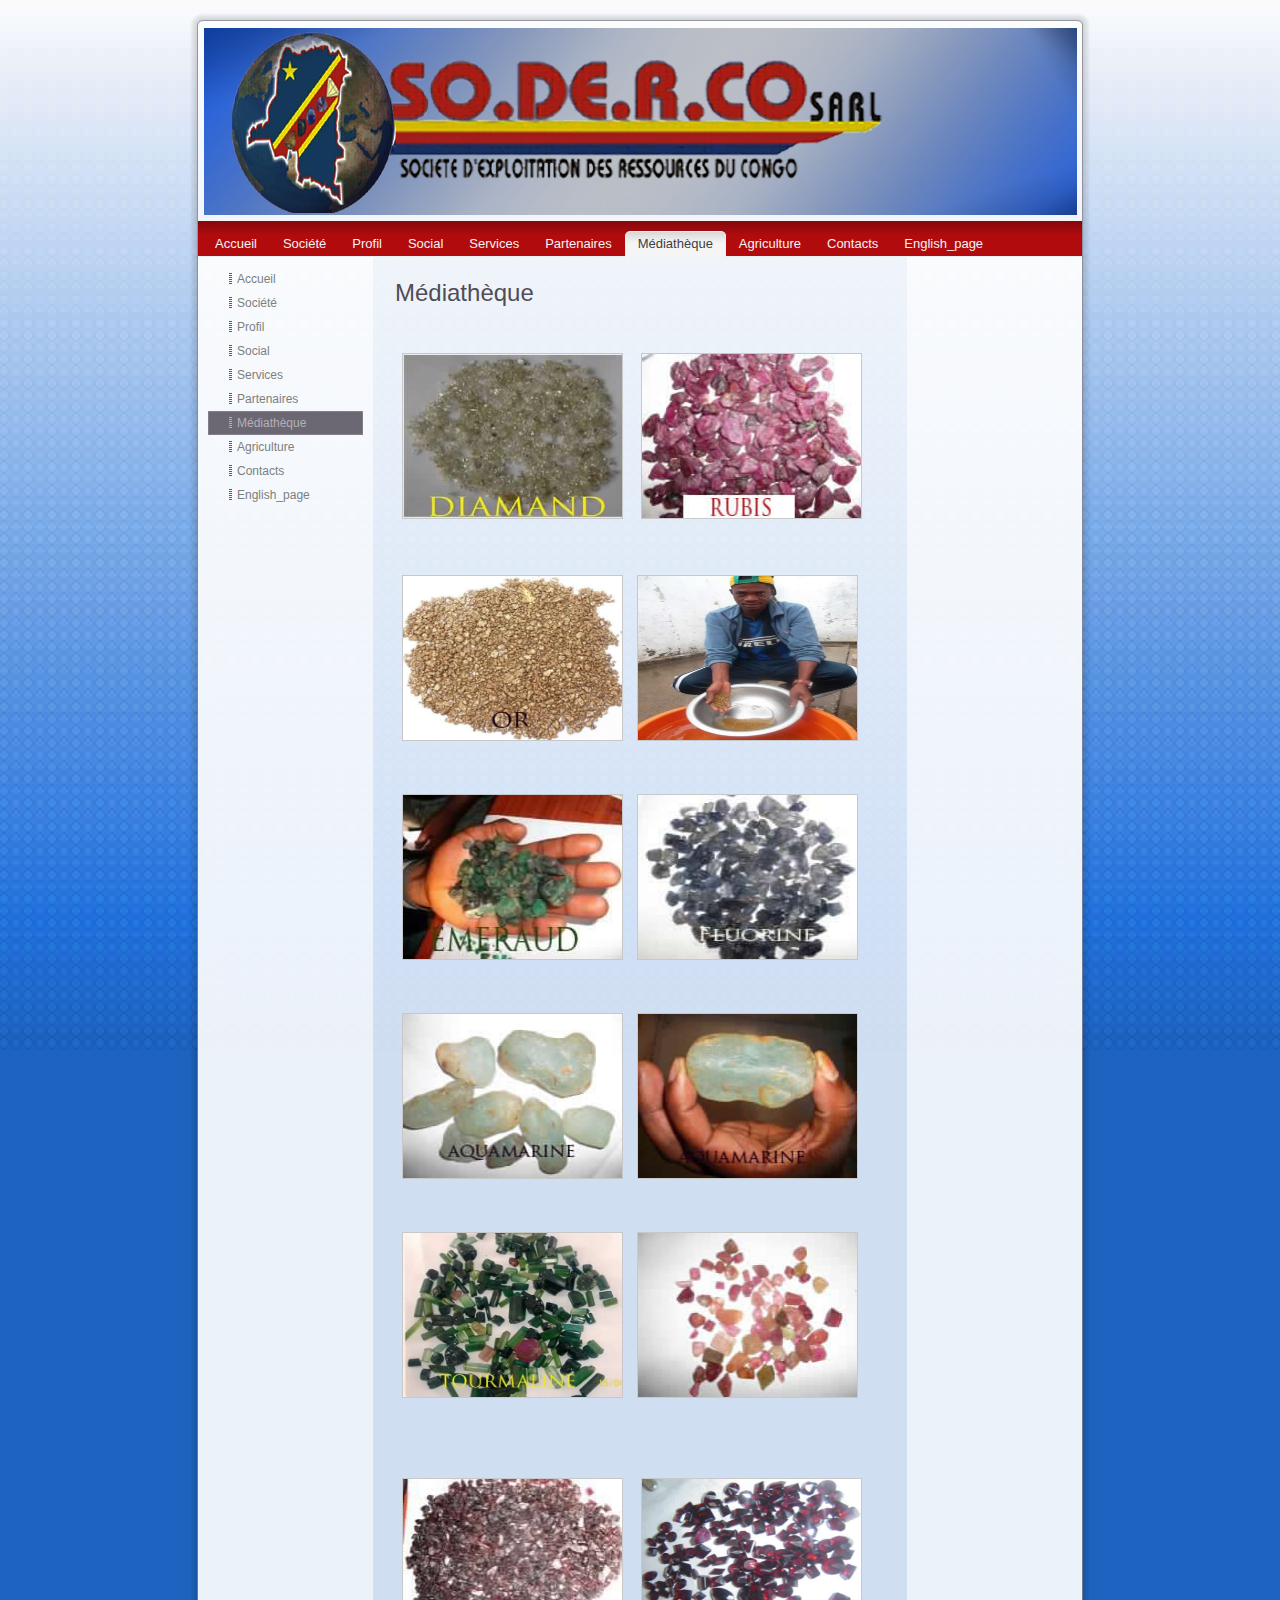
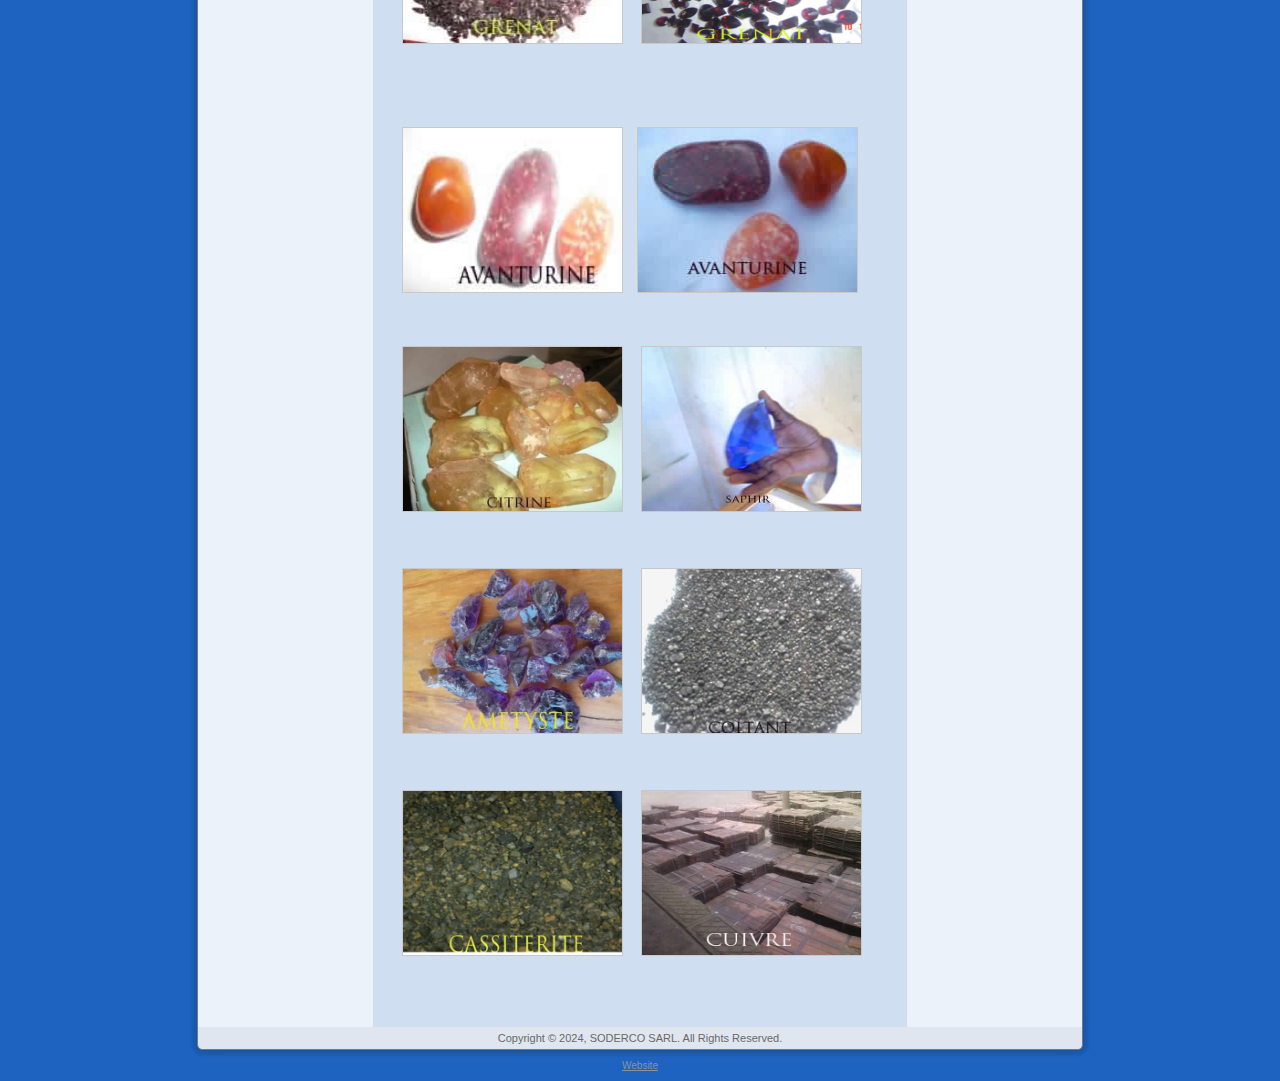
==== about.html @ 25fe11c6 "1st version" ====
<!DOCTYPE html PUBLIC "-//W3C//DTD XHTML 1.0 Transitional//EN" "http://www.w3.org/TR/xhtml1/DTD/xhtml1-transitional.dtd"[]>
<html xmlns="http://www.w3.org/1999/xhtml" dir="ltr" lang="en-US" xml:lang="en">
<head>
   <link rel="icon" type="image/png" href="./images/icon.png"/>
    <meta http-equiv="Content-Type" content="text/html; charset=UTF-8"/>
	<meta name="title" content="soderco"/>
<meta name="description" content="société d'exploitation des ressources du Congo"/>
<meta name="keywords" content="N.R.C : KM 1561M, SODERCO sarl, ID.NAT : 01-6128-N54642P, N°IMPOR-EXPORT  :PM/A/001-09/I001139E/X, N°9,Av. de l’ Université, Quartier Mombele, Commune de Limete, Kinshasa - RDC, soderco sarl, ali, binene kayeye, pierres précieuse, gemstone, diamant, or, saphir, citrine, ametyste,coltant, cassiterite, cuivre"/>
<meta http-equiv="content-language" content="fr"/>
<meta name="language" content="fr"/>
<meta name="reply-to" content="info@soderco.org"/>
<meta name="robots" content="noindex, nofollow" />
    <title>Médiathèque</title>
    <link rel="stylesheet" href="./css/style.css" type="text/css" media="screen"/>
    <!--[if IE 6]><link rel="stylesheet" href="style.ie6.css" type="text/css" media="screen" /><![endif]-->
    <!--[if IE 7]><link rel="stylesheet" href="style.ie7.css" type="text/css" media="screen" /><![endif]-->

    <script type="text/javascript" src="./js/jquery.js"></script>
    <script type="text/javascript" src="./js/script.js"></script>
</head>
<body>
<div id="art-page-background-middle-texture">
<div id="art-main">
    <div class="art-sheet">
        <div class="art-sheet-tl"></div>
        <div class="art-sheet-tr"></div>
        <div class="art-sheet-bl"></div>
        <div class="art-sheet-br"></div>
        <div class="art-sheet-tc"></div>
        <div class="art-sheet-bc"></div>
        <div class="art-sheet-cl"></div>
        <div class="art-sheet-cr"></div>
        <div class="art-sheet-cc"></div>
        <div class="art-sheet-body">
            <div class="art-header">
                <div class="art-header-clip">
                <div class="art-header-center">
                    <div class="art-header-png"></div>
                    <div class="art-header-jpeg"></div>
                </div>
                </div>
                <script type="text/javascript" src="/web/20161108060408js_/http://soderco.org/swfobject.js"></script>
                <div class="art-logo">
                                                </div>
            </div>
            <div class="cleared reset-box"></div><div class="art-nav">
	<div class="art-nav-l"></div>
	<div class="art-nav-r"></div>
<div class="art-nav-outer">
	<ul class="art-hmenu">
		<li>
			<a href="./accueil.html"><span class="l"></span><span class="r"></span><span class="t">Accueil</span></a>
		</li>	
		<li>
			<a href="./societe.html"><span class="l"></span><span class="r"></span><span class="t">Société</span></a>
		</li>	
		<li>
			<a href="./profil.html"><span class="l"></span><span class="r"></span><span class="t">Profil</span></a>
		</li>	
		<li>
			<a href="./social.html"><span class="l"></span><span class="r"></span><span class="t">Social</span></a>
		</li>	
		<li>
			<a href="./services.html"><span class="l"></span><span class="r"></span><span class="t">Services</span></a>
		</li>	
		<li>
			<a href="./clients.html"><span class="l"></span><span class="r"></span><span class="t">Partenaires</span></a>
		</li>	
		<li>
			<a href="./about.html" class="active"><span class="l"></span><span class="r"></span><span class="t">Médiathèque</span></a>
		</li>	
		<li>
			<a href="./agriculture.html"><span class="l"></span><span class="r"></span><span class="t">Agriculture</span></a>
		</li>	
		<li>
			<a href="./contacts.html"><span class="l"></span><span class="r"></span><span class="t">Contacts</span></a>
		</li>	
		<li>
			<a href="en/home.html"><span class="l"></span><span class="r"></span><span class="t">English_page</span></a>
		</li>	
	</ul>
</div>
</div>
<div class="cleared reset-box"></div>
<div class="art-content-layout">
                <div class="art-content-layout-row">
                    <div class="art-layout-cell art-sidebar1">
                     <div class="art-layout-bg"></div>
<div class="art-vmenublock">
    <div class="art-vmenublock-body">
                <div class="art-vmenublockcontent">
                    <div class="art-vmenublockcontent-body">
                <ul class="art-vmenu">
	<li>
		<a href="./accueil.html"><span class="l"></span><span class="r"></span><span class="t">Accueil</span></a>
	</li>	
	<li>
		<a href="./societe.html"><span class="l"></span><span class="r"></span><span class="t">Société</span></a>
	</li>	
	<li>
		<a href="./profil.html"><span class="l"></span><span class="r"></span><span class="t">Profil</span></a>
	</li>	
	<li>
		<a href="./social.html"><span class="l"></span><span class="r"></span><span class="t">Social</span></a>
	</li>	
	<li>
		<a href="./services.html"><span class="l"></span><span class="r"></span><span class="t">Services</span></a>
	</li>	
	<li>
			<a href="./clients.html"><span class="l"></span><span class="r"></span><span class="t">Partenaires</span></a>
	</li>	
	<li>
		<a href="./about.html" class="active"><span class="l"></span><span class="r"></span><span class="t">Médiathèque</span></a>
	</li>	
	<li>
		<a href="./agriculture.html"><span class="l"></span><span class="r"></span><span class="t">Agriculture</span></a>
	</li>	
	<li>
		<a href="./contacts.html"><span class="l"></span><span class="r"></span><span class="t">Contacts</span></a>
	</li>	
	<li>
		<a href="en/home.html"><span class="l"></span><span class="r"></span><span class="t">English_page</span></a>
	</li>	
</ul>
                
                                		<div class="cleared"></div>
                    </div>
                </div>
		<div class="cleared"></div>
    </div>
</div>

                      <div class="cleared"></div>
                    </div>

                    <div class="art-layout-cell art-content">
<div class="art-post">
    <div class="art-post-body">
<div class="art-post-inner art-article">
                                <h2 class="art-postheader">
                Médiathèque
                </h2>
                                <div class="art-postcontent">

<p><br/></p>
<p><a href="diamand.html"> <img width="219" height="164" alt="" src="./images/diamand5.jpg"/></a> <a href="ruby.html"><img width="219" height="164" alt="" src="./images/Ruby_1.jpg"/></a></p>
<p><br/></p>
<p><a href="or.html">  <img width="219" height="164" alt="" src="./images/or6.jpg"/></a><a href="or.html"><img width="219" height="164" alt="" src="./images/or4.jpg"/></a></p>
<p><br/></p>
<p><a href="emeraud.html"><img width="219" height="164" alt="" src="./images/SAM_0027.jpg"/></a><a href="Fluorine.html"><img width="219" height="164" alt="" src="./images/SAM_0037.jpg"/></a></p>
<p><br/></p>
<p> <a href="aquamarine.html"><img width="219" height="164" alt="" src="./images/SAM_0045.jpg"/></a><a href="aquamarine.html"><img width="219" height="164" alt="" src="./images/SAM_0046.jpg"/></a></p>
<p><br/></p>
<p><a href="tourmaline.html"><img width="219" height="164" alt="" src="./images/Tourmaline1.jpg"/></a><a href="tourmaline.html"><img width="219" height="164" alt="" src="./images/SAM_0022.jpg"/></a></p>
<p><br/></p>
<p><br/></p>
<p><a href="grenat.html"><img width="219" height="164" alt="" src="./images/SAM_0048.jpg"/></a> <a href="grenat.html"><img width="219" height="164" alt="" src="./images/grenat4.jpg"/></a></p>
<p><br/></p>
<p><br/></p>
<p><a href="aventurine.html">  <img width="219" height="164" alt="" src="./images/SAM_0060.jpg"/></a><a href="aventurine.html"><img width="219" height="164" alt="" src="./images/SAM_0064.jpg"/></a></p>
<p><br/></p>
<p><a href="citrine.html"><img width="219" height="164" alt="" src="./images/citrine2.jpg"/></a> <a href="saphir.html"><img width="219" height="164" alt="" src="./images/saphir.jpg"/></a></p>
<p><br/></p>
<p><a href="ametyste.html"><img width="219" height="164" alt="" src="./images/ametyste.jpg"/></a> <a href="coltant.html"><img width="219" height="164" alt="" src="./images/coltant.jpg"/></a></p>
<p><br/></p>
<p><a href="cassiterite.html"><img width="219" height="164" alt="" src="./images/cassi.jpg"/></a> <a href="cuivre.html"><img width="219" height="164" alt="" src="./images/cuivre.jpg"/></a></p>
<p><br/></p>


                </div>
                <div class="cleared"></div>
</div>

		<div class="cleared"></div>
    </div>
</div>

                      <div class="cleared"></div>
                    </div>
                    <div class="art-layout-cell art-sidebar2">
                     <div class="art-layout-bg"></div>

                      <div class="cleared"></div>
                    </div>
                </div>
            </div>
            <div class="cleared"></div>
            <div class="art-footer">
                <div class="art-footer-t"></div>
                <div class="art-footer-l"></div>
                <div class="art-footer-b"></div>
                <div class="art-footer-r"></div>
                <div class="art-footer-body">
                            <div class="art-footer-text">
                                
<p>Copyright © 2024, SODERCO SARL. All Rights Reserved.</p>


                                                            </div>
                    <div class="cleared"></div>
                </div>
            </div>
    		<div class="cleared"></div>
        </div>
    </div>
    <div class="cleared"></div>
    <p class="art-page-footer"><a href="https://web.archive.org/web/20161108060800/http://www.soderco.org/">Website </a> </p>
</div>
</div>

</body>
</html>
---- css/style.css ----
/* begin Page */
/* Created by Artisteer v3.0.0.38499 */

#art-main, table
{
    font-family: Arial, Helvetica, Sans-Serif;
    font-size: 13px;
}

h1, h2, h3, h4, h5, h6, p, a, ul, ol, li
{
    margin: 0;
    padding: 0;
}

.art-postcontent,
.art-postcontent li,
.art-postcontent table,
.art-postcontent a,
.art-postcontent a:link,
.art-postcontent a:visited,
.art-postcontent a.visited,
.art-postcontent a:hover,
.art-postcontent a.hovered
{
    font-family: Arial, Helvetica, Sans-Serif;
}

.art-postcontent p
{
    margin: 12px 0;
}

h1, h2, h3, h4, h5, h6,
h1 a, h2 a, h3 a, h4 a, h5 a, h6 a,
h1 a:link, h2 a:link, h3 a:link, h4 a:link, h5 a:link, h6 a:link,
h1 a:visited, h2 a:visited, h3 a:visited, h4 a:visited, h5 a:visited, h6 a:visited,
h1 a:hover, h2 a:hover, h3 a:hover, h4 a:hover, h5 a:hover, h6 a:hover
{
  font-weight:normal;  
  font-family: Arial, Helvetica, Sans-Serif;
  font-size: 32px;
}

.art-postcontent a
{
  text-decoration: none;
  color: #A90B0D;
}

.art-postcontent a:link
{
  text-decoration: none;
  color: #A90B0D;
}

.art-postcontent a:visited, .art-postcontent a.visited
{
  color: #757775;
}

.art-postcontent  a:hover, .art-postcontent a.hover
{
  color: #DD0E12;
}

.art-postcontent h1
{
   color: #58555E;    
}

.art-postcontent h2
{
   color: #595B59;
   font-size: 22px;    
}

.art-blockcontent h2
{   font-size: 22px;
 
}

.art-postcontent h2 a, .art-postcontent h2 a:link, .art-postcontent h2 a:hover, .art-postcontent h2 a:visited, .art-blockcontent h2 a, .art-blockcontent h2 a:link, .art-blockcontent h2 a:hover, .art-blockcontent h2 a:visited 
{
   font-size: 22px; 
}

.art-postcontent h3
{
   color: #A90B0D;
   font-size: 18px;    
}

.art-blockcontent h3
{   font-size: 18px;
 
}

.art-postcontent h3 a, .art-postcontent h3 a:link, .art-postcontent h3 a:hover, .art-postcontent h3 a:visited, .art-blockcontent h3 a, .art-blockcontent h3 a:link, .art-blockcontent h3 a:hover, .art-blockcontent h3 a:visited 
{
   font-size: 18px; 
}

.art-postcontent h4
{
   color: #676967;
   font-size: 16px;    
}

.art-blockcontent h4
{   font-size: 16px;
 
}

.art-postcontent h4 a, .art-postcontent h4 a:link, .art-postcontent h4 a:hover, .art-postcontent h4 a:visited, .art-blockcontent h4 a, .art-blockcontent h4 a:link, .art-blockcontent h4 a:hover, .art-blockcontent h4 a:visited 
{
   font-size: 16px; 
}

.art-postcontent h5
{
   color: #676967;
   font-size: 13px;    
}

.art-blockcontent h5
{   font-size: 13px;
 
}

.art-postcontent h5 a, .art-postcontent h5 a:link, .art-postcontent h5 a:hover, .art-postcontent h5 a:visited, .art-blockcontent h5 a, .art-blockcontent h5 a:link, .art-blockcontent h5 a:hover, .art-blockcontent h5 a:visited 
{
   font-size: 13px; 
}

.art-postcontent h6
{
   color: #949694;
   font-size: 11px;    
}

.art-blockcontent h6
{   font-size: 11px;
 
}

.art-postcontent h6 a, .art-postcontent h6 a:link, .art-postcontent h6 a:hover, .art-postcontent h6 a:visited, .art-blockcontent h6 a, .art-blockcontent h6 a:link, .art-blockcontent h6 a:hover, .art-blockcontent h6 a:visited 
{
   font-size: 11px; 
}

ul
{
  list-style-type: none;
}

ol
{
  list-style-position: inside;
}

html 
{
    height:100%;
}

#art-main
{
  display: inline-block;
  position: relative;
  z-index: 0;
  width: 100%;
  left: 0;
  top: 0;
  cursor:default;
  overflow:visible;
}

body
{
  padding: 0; 
  margin:0;
  color: #515251;
  height:100%;
  min-height:100%;
  background-color: #1D63BF;
  background-image: url('../images/Bottom_texture.jpg');
  background-repeat: repeat;
  background-attachment: fixed;
  background-position: top left;
  min-width: 900px;
}

#art-page-background-middle-texture
{
  position: relative;
  background-image: url('../images/Middle_texture.jpg');
  background-repeat: repeat-x;
  background-position: top left;
  background-attachment: fixed;
  width:100%;
  min-height:100%;
  min-width: 900px;
 }

.cleared
{
  display:block;
  clear: both;
  float: none;
  margin: 0;
  padding: 0;
  border: none;
  font-size: 0;
  height:0;
  overflow:hidden;
}

.reset-box
{
  overflow:hidden;
  display:table; 
}

form
{
  padding: 0 !important;
  margin: 0 !important;
}

table.position
{
  position: relative;
  width: 100%;
  table-layout: fixed;
}
/* end Page */

/* begin Box, Sheet */
.art-sheet
{
  position: relative;
  margin: 0 auto;
  min-width: 41px;
  min-height: 41px;
  margin-top: 13px;
  margin-bottom: -7px;
  cursor:auto;
  width: 900px;
}

.art-sheet-body
{
  position: relative;
  padding: 8px;
    padding-top:8px;
    padding-bottom:8px;
}

.art-sheet-tr, .art-sheet-tl, .art-sheet-br, .art-sheet-bl, .art-sheet-tc, .art-sheet-bc,.art-sheet-cr, .art-sheet-cl
{
  position: absolute;
}

.art-sheet-tr, .art-sheet-tl, .art-sheet-br, .art-sheet-bl
{
  width: 68px;
  height: 68px;
  background-image: url('../images/sheet_s.png');
}

.art-sheet-tl
{
  top: 0;
  left: 0;
  clip: rect(auto, 34px, 34px, auto);
}

.art-sheet-tr
{
  top: 0;
  right: 0;
  clip: rect(auto, auto, 34px, 34px);
}

.art-sheet-bl
{
  bottom: 0;
  left: 0;
  clip: rect(34px, 34px, auto, auto);
}

.art-sheet-br
{
  bottom: 0;
  right: 0;
  clip: rect(34px, auto, auto, 34px);
}

.art-sheet-tc, .art-sheet-bc
{
  left: 34px;
  right: 34px;
  height: 68px;
  background-image: url('../images/sheet_h.png');
}

.art-sheet-tc
{
  top: 0;
  clip: rect(auto, auto, 34px, auto);
}

.art-sheet-bc
{
  bottom: 0;
  clip: rect(34px, auto, auto, auto);
}

.art-sheet-cr, .art-sheet-cl
{
  top: 34px;
  bottom: 34px;
  width: 68px;
  background-image: url('../images/sheet_v.png');
}

.art-sheet-cr
{
  right: 0;
  clip: rect(auto, auto, auto, 34px);
}

.art-sheet-cl
{
  left: 0;
  clip: rect(auto, 34px, auto, auto);
}

.art-sheet-cc
{
  position: absolute;
  top: 34px;
  left: 34px;
  right: 34px;
  bottom: 34px;
  background-image: url('../images/sheet_c.png');
}

#art-page-background-top-texture, #art-page-background-glare
{
  min-width: 900px;
}

/* end Box, Sheet */

/* begin Header */
div.art-header
{
  margin: 0 auto;
  position: relative;
  width:100%;
  height: 200px;
  margin-top: 0;
  margin-bottom: 0;
}

div.art-header-clip
{
  position: absolute;
  width:100%;
  left:0;
  overflow:hidden;
  height:200px;
}

div.art-header-center
{
	position: relative;
	width: 884px;
	left:50%;
}

div.art-header-png
{
  position: absolute;
  left:-50%;
  top: 0;
  width: 884px;
  height: 200px;
  background-image: url('../images/header.png');
  background-repeat: no-repeat;
  background-position:center center; 
}

div.art-header-jpeg
{
  position: absolute;
  top: 0;
  left:-50%;
  width: 884px;
  height: 200px;
  background-image: url('../images/header.jpg');
  background-repeat: no-repeat;
  background-position: center center;
}
/* end Header */

/* begin Flash */
#art-flash-area
{
  position: absolute;
  top: 0;
  left: 0;
  width: 884px;
  height: 200px;
  overflow: hidden;
}

#art-flash-container
{
  width: 884px;
  height: 224px;
  top: 0;
  position: absolute;
    }

#art-flash-container div.art-flash-alt
{
    position: relative;
    width: 110px;
    height: 30px;
    margin: 0 auto;
    top: 0;
}

/* end Flash */

/* begin Logo */
div.art-logo
{
  display: block;
  position: absolute;
  top: 70px;
  left: 18%;
  margin-left: -2px;
}



#headline, #slogan 
{
    display: block;
    min-width: 150px;
    text-align: left;
}
/* end Logo */

/* begin Menu */
/* menu structure */

.art-hmenu a, .art-hmenu a:link, .art-hmenu a:visited, .art-hmenu a:hover
{
    outline: none;
}

.art-hmenu, .art-hmenu ul
{
  margin: 0;
  padding: 0;
  border: 0;
  list-style-type: none;
  display: block;
}

.art-hmenu li
{
  margin: 0;
  padding: 0;
  border: 0;
  display: block;
  float: left;
  position: relative;
  z-index: 5;
  background: none;
}

.art-hmenu li:hover
{
  z-index: 10000;
  white-space: normal;
}

.art-hmenu li li
{
  float: none;
}

.art-hmenu ul
{
  visibility: hidden;
  position: absolute;
  z-index: 10;
  left: 0;
  top: 0;
  background: none;
  min-height: 0;
  background-image: url('../images/spacer.gif');
  padding: 10px 30px 30px 30px;
  margin: -10px 0 0 -30px;
}

.art-hmenu li:hover>ul
{
  visibility: visible;
  top: 100%;
}

.art-hmenu li li:hover>ul
{
  top: 0;
  left: 100%;
}

.art-hmenu:after, .art-hmenu ul:after
{
  content: ".";
  height: 0;
  display: block;
  visibility: hidden;
  overflow: hidden;
  clear: both;
}
.art-hmenu{
  min-height: 0;
  position:relative;
  padding: 10px 4px 0 4px;
}

.art-hmenu ul ul
{
  padding: 30px 30px 30px 10px;
  margin: -30px 0 0 -10px;
}

/* menu structure */

.art-nav
{
  position: relative;
  margin:0 auto;
  min-height: 36px;
  z-index: 100;
    margin-top: 0;
    margin-bottom: 0;
}

.art-nav-outer
{
    position:absolute;
    width:100%;
}

.art-nav-l, .art-nav-r
{
  position: absolute;
  z-index: -1;
  top: 0;
  height: 100%;
  background-image: url('../images/nav.png');
}

.art-nav-l
{
  left: 0;
  right: 5px;
}

.art-nav-r
{
  right: 0;
  width: 884px;
  clip: rect(auto, auto, auto, 879px);
}

/* end Menu */

/* begin MenuItem */
.art-hmenu a
{
  position: relative;
  display: block;
  overflow: hidden;
  height: 26px;
  cursor: pointer;
  text-decoration: none;
}

.art-hmenu ul li
{
    margin:0;
    clear: both;
}

.art-hmenu a .r, .art-hmenu a .l
{
  position: absolute;
  display: block;
  top: 0;
  z-index: -1;
  height: 88px;
  background-image: url('../images/menuitem.png');
}

.art-hmenu a .l
{
  left: 0;
  right: 5px;
}

.art-hmenu a .r
{
  width: 410px;
  right: 0;
  clip: rect(auto, auto, auto, 405px);
}

.art-hmenu a .t
{
  color: #F4F3F5;
  padding: 0 8px;
  margin: 0 5px;
  line-height: 26px;
  text-align: center;
}

.art-hmenu a:hover .l, .art-hmenu a:hover .r
{
  top: -31px;
}

.art-hmenu li:hover>a .l, .art-hmenu li:hover>a .r
{
  top: -31px;
}

.art-hmenu li:hover a .l, .art-hmenu li:hover a .r
{
  top: -31px;
}
.art-hmenu a:hover .t
{
  color: #3D3E3D;
}

.art-hmenu li:hover a .t
{
  color: #3D3E3D;
}

.art-hmenu li:hover>a .t
{
  color: #3D3E3D;
}

.art-hmenu a.active .l, .art-hmenu a.active .r
{
  top: -62px;
}

.art-hmenu a.active .t
{
  color: #3D3E3D;
}
/* end MenuItem */

/* begin MenuSeparator */
.art-hmenu .art-hmenu-li-separator
{
  display: block;
  width: 6px;
  height:26px;
}
/* end MenuSeparator */

/* begin MenuSubItem */
.art-hmenu ul a
{
  display: block;
  white-space: nowrap;
  height: 26px;
  width: 180px;
  overflow: hidden;
  background-image: url('../images/subitem.png');
  background-position: left top;
  background-repeat: repeat-x;
  border-width: 1px;
  border-style: solid;
  border-color: #6C6873;
  text-align: left;
  text-indent: 12px;
  text-decoration: none;
  line-height: 26px;
  color: #323035;
  font-size: 12px;
  margin:0;
  padding:0;
}

.art-nav ul.art-hmenu ul span, .art-nav ul.art-hmenu ul span span
{
  display: inline;
  float: none;
  margin: inherit;
  padding: inherit;
  background-image: none;
  text-align: inherit;
  text-decoration: inherit;
}

.art-hmenu ul a:link, .art-hmenu ul a:visited, .art-hmenu ul a:hover, .art-hmenu ul a:active, .art-nav ul.art-hmenu ul span, .art-nav ul.art-hmenu ul span span
{
  text-align: left;
  text-indent: 12px;
  text-decoration: none;
  line-height: 26px;
  color: #323035;
  font-size: 12px;
  margin:0;
  padding:0;
}

.art-hmenu ul li a:hover
{
  color: #FFFFFF;
  border-color: #6C6873;
  background-position: 0 -26px;
}

.art-hmenu ul li:hover>a
{
  color: #FFFFFF;
  border-color: #6C6873;
  background-position: 0 -26px;
}

.art-nav .art-hmenu ul li a:hover span, .art-nav .art-hmenu ul li a:hover span span
{
  color: #FFFFFF;
}

.art-nav .art-hmenu ul li:hover>a span, .art-nav .art-hmenu ul li:hover>a span span
{
  color: #FFFFFF;
}

/* end MenuSubItem */

/* begin Layout */
.art-content-layout
{
  display: table;
  position:relative;
  margin: 0 auto;
  table-layout: fixed;
  border-collapse: collapse;
  background-color: Transparent;
  border: none !important;
  padding:0 !important;
  width:100%;
  margin-top:0;
  margin-bottom:0;
}
.art-layout-cell, .art-content-layout-row
{
  background-color: Transparent;
  vertical-align: top;
  text-align: left;
  border: none;
  margin:0;
  padding:0;
}

.art-content-layout .art-content-layout{width: auto;margin:0;}
.art-content-layout .art-layout-cell, .art-content-layout .art-layout-cell .art-content-layout .art-layout-cell{display: table-cell;}
.art-layout-cell .art-layout-cell{display: block;}
.art-content-layout-row {display: table-row;}
.art-layout-glare{position:relative;}/* end Layout */

/* begin Box, Block, VMenuBlock */
.art-vmenublock
{
  position: relative;
  min-width: 1px;
  min-height: 1px;
  margin: 10px;
}

.art-vmenublock-body
{
  position: relative;
  padding: 0;
}

/* end Box, Block, VMenuBlock */

/* begin Box, Box, VMenuBlockContent */
.art-vmenublockcontent
{
  position: relative;
  margin: 0 auto;
  min-width: 1px;
  min-height: 1px;
}

.art-vmenublockcontent-body
{
  position: relative;
  padding: 0;
}

/* end Box, Box, VMenuBlockContent */

/* begin VMenu */
ul.art-vmenu, ul.art-vmenu li
{
  list-style: none;
  margin: 0;
  padding: 0;
  width: auto;
  line-height: 0;
}

ul.art-vmenu
{
  margin-top: 0; 
  margin-bottom: 0;
}

ul.art-vmenu ul
{
  display: none;
}

ul.art-vmenu ul.active
{
  display: block;
}
/* end VMenu */

/* begin VMenuItem */
ul.art-vmenu a
{
  position: relative;
  display: block;
  overflow: hidden;
  height: 24px;
  cursor: pointer;
  text-decoration: none;
}

ul.art-vmenu li.art-vmenu-separator
{
  display: block;
  padding: 2px 0 2px 0;
  margin: 0;
  font-size: 1px;
}

ul.art-vmenu .art-vmenu-separator-span
{
  display: block;
  padding: 0;
  font-size: 1px;
  height: 0;
  line-height: 0;
  border: none;
}

ul.art-vmenu a .r, ul.art-vmenu a .l
{
  position: absolute;
  display: block;
  top: 0;
  height: 82px;
  background-image: url('../images/vmenuitem.png');
}

ul.art-vmenu a .l
{
  left: 0;
  right: 24px;
}

ul.art-vmenu a .r
{
  width: 886px;
  right: 0;
  clip: rect(auto, auto, auto, 862px);
}

ul.art-vmenu a .t, ul.art-vmenu ul a
{
  font-family: Arial, Helvetica, Sans-Serif;
  font-size: 12px;
}

ul.art-vmenu a .t
{
  display: block;
  position:relative;
  top:0;
  line-height: 24px;
  color: #7D7F7D;
  padding: 0 21px 0 29px;
  margin-left:0;
  margin-right:0;
}

ul.art-vmenu a.active .l, ul.art-vmenu a.active .r
{
  top: -58px;
}

ul.art-vmenu a.active .t
{
  color: #B2B0B7;
}

ul.art-vmenu a:hover .l, ul.art-vmenu a:hover .r
{
  top: -29px;
}

ul.art-vmenu a:hover .t
{
  color: #F1F1F2;
}

/* end VMenuItem */

/* begin Box, Block */
.art-block
{
  position: relative;
  min-width: 3px;
  min-height: 3px;
  margin: 10px;
}

.art-block-body
{
  position: relative;
  padding: 8px;
}

.art-block-tr, .art-block-tl, .art-block-br, .art-block-bl, .art-block-tc, .art-block-bc,.art-block-cr, .art-block-cl
{
  position: absolute;
}

.art-block-tr, .art-block-tl, .art-block-br, .art-block-bl
{
  width: 2px;
  height: 2px;
  background-image: url('../images/block_s.png');
}

.art-block-tl
{
  top: 0;
  left: 0;
  clip: rect(auto, 1px, 1px, auto);
}

.art-block-tr
{
  top: 0;
  right: 0;
  clip: rect(auto, auto, 1px, 1px);
}

.art-block-bl
{
  bottom: 0;
  left: 0;
  clip: rect(1px, 1px, auto, auto);
}

.art-block-br
{
  bottom: 0;
  right: 0;
  clip: rect(1px, auto, auto, 1px);
}

.art-block-tc, .art-block-bc
{
  left: 1px;
  right: 1px;
  height: 2px;
  background-image: url('../images/block_h.png');
}

.art-block-tc
{
  top: 0;
  clip: rect(auto, auto, 1px, auto);
}

.art-block-bc
{
  bottom: 0;
  clip: rect(1px, auto, auto, auto);
}

.art-block-cr, .art-block-cl
{
  top: 1px;
  bottom: 1px;
  width: 2px;
  background-image: url('../images/block_v.png');
}

.art-block-cr
{
  right: 0;
  clip: rect(auto, auto, auto, 1px);
}

.art-block-cl
{
  left: 0;
  clip: rect(auto, 1px, auto, auto);
}

.art-block-cc
{
  position: absolute;
  top: 1px;
  left: 1px;
  right: 1px;
  bottom: 1px;
  background-image: url('../images/block_c.png');
}

div.art-block img
{
/* WARNING do NOT collapse this to 'border' - inheritance! */
    border-color: #F9A6A7;
  border-style: solid;
  margin: 0;
}

/* end Box, Block */

/* begin BlockHeader */
.art-blockheader
{
  margin-bottom: 0;
  position: relative;
  height: 34px;
}

.art-blockheader h3.t
{
  position: relative;
  height: 34px;
  color: #000000;
  font-size: 14px;
  margin:0;
  padding: 0 10px 0 10px;
  white-space: nowrap;
  line-height: 34px;
}

.art-blockheader h3.t a,
.art-blockheader h3.t a:link,
.art-blockheader h3.t a:visited, 
.art-blockheader h3.t a:hover
{
  color: #000000;
  font-size: 14px;
}

/* end BlockHeader */

/* begin Box, BlockContent */
.art-blockcontent
{
  position: relative;
  margin: 0 auto;
  min-width: 3px;
  min-height: 3px;
}

.art-blockcontent-body
{
  position: relative;
  padding: 11px;
  color: #161716;
  font-family: Arial, Helvetica, Sans-Serif;
  font-size: 13px;
}

.art-blockcontent-tr, .art-blockcontent-tl, .art-blockcontent-br, .art-blockcontent-bl, .art-blockcontent-tc, .art-blockcontent-bc,.art-blockcontent-cr, .art-blockcontent-cl
{
  position: absolute;
}

.art-blockcontent-tr, .art-blockcontent-tl, .art-blockcontent-br, .art-blockcontent-bl
{
  width: 2px;
  height: 2px;
  background-image: url('../images/blockcontent_s.png');
}

.art-blockcontent-tl
{
  top: 0;
  left: 0;
  clip: rect(auto, 1px, 1px, auto);
}

.art-blockcontent-tr
{
  top: 0;
  right: 0;
  clip: rect(auto, auto, 1px, 1px);
}

.art-blockcontent-bl
{
  bottom: 0;
  left: 0;
  clip: rect(1px, 1px, auto, auto);
}

.art-blockcontent-br
{
  bottom: 0;
  right: 0;
  clip: rect(1px, auto, auto, 1px);
}

.art-blockcontent-tc, .art-blockcontent-bc
{
  left: 1px;
  right: 1px;
  height: 2px;
  background-image: url('../images/blockcontent_h.png');
}

.art-blockcontent-tc
{
  top: 0;
  clip: rect(auto, auto, 1px, auto);
}

.art-blockcontent-bc
{
  bottom: 0;
  clip: rect(1px, auto, auto, auto);
}

.art-blockcontent-cr, .art-blockcontent-cl
{
  top: 1px;
  bottom: 1px;
  width: 2px;
  background-image: url('../images/blockcontent_v.png');
}

.art-blockcontent-cr
{
  right: 0;
  clip: rect(auto, auto, auto, 1px);
}

.art-blockcontent-cl
{
  left: 0;
  clip: rect(auto, 1px, auto, auto);
}

.art-blockcontent-cc
{
  position: absolute;
  top: 1px;
  left: 1px;
  right: 1px;
  bottom: 1px;
  background-color: #FFFFFF;
}

.art-blockcontent-body table,
.art-blockcontent-body li, 
.art-blockcontent-body a,
.art-blockcontent-body a:link,
.art-blockcontent-body a:visited,
.art-blockcontent-body a:hover
{
  color: #161716;
  font-family: Arial, Helvetica, Sans-Serif;
  font-size: 13px;
}

.art-blockcontent-body p
{
  margin: -5px 0 0;
}

.art-blockcontent-body a, .art-blockcontent-body a:link
{
  color: #F01216;
}

.art-blockcontent-body a:visited, .art-blockcontent-body a.visited
{
  color: #808280;
  text-decoration: none;
}

.art-blockcontent-body a:hover, .art-blockcontent-body a.hover
{
  color: #F01216;
  text-decoration: none;
}

.art-blockcontent-body ul li
{
  line-height: 125%;    
  color: #727472;
  padding: 0 0 0 13px;
  background-image: url('../images/blockcontentbullets.png');
  background-repeat: no-repeat;
}/* end Box, BlockContent */

/* begin Button */
.art-button-wrapper a.art-button,
.art-button-wrapper a.art-button:link,
.art-button-wrapper input.art-button,
.art-button-wrapper button.art-button
{
  text-decoration: none;
  font-family: Arial, Helvetica, Sans-Serif;
  font-size: 13px;
  position:relative;
  top:0;
  display: inline-block;
  vertical-align: middle;
  white-space: nowrap;
  text-align: center;
  color: #FFFFFF !important;
  width: auto;
  outline: none;
  border: none;
  background: none;
  line-height: 30px;
  height: 30px;
  margin: 0 !important;
  padding: 0 14px !important;
  overflow: visible;
  cursor: pointer;
}

.art-button img, .art-button-wrapper img
{
  margin: 0;
  vertical-align: middle;
}

.art-button-wrapper
{
  vertical-align: middle;
  display: inline-block;
  position: relative;
  height: 30px;
  overflow: hidden;
  white-space: nowrap;
  width: auto;
  margin: 0;
  padding: 0;
  z-index: 0;
}

.firefox2 .art-button-wrapper
{
  display: block;
  float: left;
}

input, select, textarea
{
  vertical-align: middle;
  font-family: Arial, Helvetica, Sans-Serif;
  font-size: 13px;
}

.art-block select 
{
    width:96%;
}

.art-button-wrapper.hover .art-button, .art-button-wrapper.hover a.art-button:link, .art-button:hover
{
  color: #000000 !important;
  text-decoration: none !important;
}

.art-button-wrapper.active .art-button, .art-button-wrapper.active a.art-button:link
{
  color: #FFFFFF !important;
}

.art-button-wrapper .art-button-l, .art-button-wrapper .art-button-r
{
  display: block;
  position: absolute;
  height: 100px;
  margin: 0;
  padding: 0;
  background-image: url('../images/button.png');
}

.art-button-wrapper .art-button-l
{
  left: 0;
  right: 7px;
}

.art-button-wrapper .art-button-r
{
  width: 407px;
  right: 0;
  clip: rect(auto, auto, auto, 400px);
}

.art-button-wrapper.hover .art-button-l, .art-button-wrapper.hover .art-button-r
{
  top: -35px;
}

.art-button-wrapper.active .art-button-l, .art-button-wrapper.active .art-button-r
{
  top: -70px;
}

.art-button-wrapper input
{
  float: none !important;
}
/* end Button */

/* begin Box, Post */
.art-post
{
  position: relative;
  min-width: 1px;
  min-height: 1px;
  margin: 7px;
}

.art-post-body
{
  position: relative;
  padding: 15px;
}

a img
{
  border: 0;
}

.art-article img, img.art-article, .art-block img, .art-footer img
{
  border: solid 1px #C7C8C7;
  margin: 7px;
}

.art-metadata-icons img
{
  border: none;
  vertical-align: middle;
  margin: 2px;
}

.art-article table, table.art-article
{
  border-collapse: collapse;
  margin: 1px;
}

.art-article th, .art-article td
{
  padding: 2px;
  border: solid 1px #8E908E;
  vertical-align: top;
  text-align: left;
}

.art-article th
{
  text-align: center;
  vertical-align: middle;
  padding: 7px;
}

pre
{
  overflow: auto;
  padding: 0.1em;
}

/* end Box, Post */

/* begin PostHeaderIcon */
h2.art-postheader
{
  color: #504D55;
  font-size: 24px;
}

h2.art-postheader a, 
h2.art-postheader a:link, 
h2.art-postheader a:visited,
h2.art-postheader a.visited,
h2.art-postheader a:hover,
h2.art-postheader a.hovered
{
  font-size: 24px;
}

h2.art-postheader a, h2.art-postheader a:link
{
  text-align: left;
  text-decoration: none;
  color: #ED0F13;
}

h2.art-postheader a:visited, h2.art-postheader a.visited
{
  color: #646664;
}

h2.art-postheader a:hover,  h2.art-postheader a.hovered
{
  color: #DD0E12;
}

/* end PostHeaderIcon */

/* begin PostIcons, PostHeaderIcons */
.art-postheadericons,
.art-postheadericons a,
.art-postheadericons a:link,
.art-postheadericons a:visited,
.art-postheadericons a:hover
{
  font-family: Arial, Helvetica, Sans-Serif;
  color: #676967;
}

.art-postheadericons
{
  padding: 1px;
}

.art-postheadericons a, .art-postheadericons a:link
{
  text-decoration: none;
  color: #A90B0D;
}

.art-postheadericons a:visited, .art-postheadericons a.visited
{
  font-style: italic;
  font-weight: normal;
  color: #58555E;
}

.art-postheadericons a:hover, .art-postheadericons a.hover
{
  font-style: italic;
  font-weight: normal;
  text-decoration: underline;
  color: #DD0E12;
}
/* end PostIcons, PostHeaderIcons */

/* begin PostContent */
.art-postcontent
{
  display:inline;
}
/* end PostContent */

/* begin PostBullets */
.art-post ol, .art-post ul
{
  margin: 1em 0 1em 2em;
  padding: 0;
}

.art-post li
{
  font-size: 13px;
  color: #131315; 
  margin: 0 0 0 -10px;
  padding: 0 0 0 16px;
}

.art-post li ol, .art-post li ul
{
  margin: 0.5em 0 0.5em 2em;
  padding: 0;
}

.art-post ol>li
{
  background: none;
  padding-left: 0;
  /* overrides overflow for "ul li" and sets the default value */
  overflow: visible;
}

.art-post ul>li
{
  background-image: url('../images/postbullets.png');
  background-repeat: no-repeat;
  padding-left: 16px;
  /* makes "ul li" not to align behind the image if they are in the same line */
  overflow-x: visible;
  overflow-y: hidden;
}

/* end PostBullets */

/* begin PostQuote */
.art-postcontent blockquote,
.art-postcontent blockquote a,
.art-postcontent blockquote a:link,
.art-postcontent blockquote a:visited,
.art-postcontent blockquote a:hover
{
  color: #131413;
  font-size: 13px;
}

.art-postcontent blockquote
{
   border: solid 1px #EEEFEE;
  margin: 10px 10px 10px 50px;
  padding: 6px 6px 6px 30px;
  background-color: #F0F0F0;
  background-image: url('../images/postquote.png');
  background-position: left top;
  background-repeat: no-repeat;
  /* makes blockquote not to align behind the image if they are in the same line */
  overflow: auto;
  clear:both;
}

/* end PostQuote */

/* begin Footer */
.art-footer
{
  position: relative;
  margin-top:0;
  margin-bottom:0;
  width: 100%;
}

.art-footer-b 
{
  position: absolute;
  left:5px;
  right:5px;
  bottom:0;
  height:5px;
  background-image: url('../images/footer_b.png');
}

.art-footer-r, .art-footer-l
{
  position: absolute;
  height:5px;
  background-image: url('../images/footer_s.png');
  bottom: 0;
}

.art-footer-l
{
  left: 0;
  width:5px;
}

.art-footer-r
{
  right: 0;
  width:10px;
  clip: rect(auto, auto, auto, 5px);
}

.art-footer-t
{
  position: absolute;
  top: 0;
  left: 0;
  right: 0;
  bottom: 5px;
  background-image: url('../images/footer_t.png');
  background-position: left bottom;
}

.art-footer-body
{
    position:relative;
    padding: 5px;
}

.art-footer-text p
{
  padding:0;
  margin:0;
  text-align: center;
}

.art-footer-text,
.art-footer-text a,
.art-footer-text a:link,
.art-footer-text a:visited,
.art-footer-text a:hover,
.art-footer-text td, 
.art-footer-text th,
.art-footer-text caption
{
    color: #676967;
    font-size: 11px;
}

.art-footer-text
{
  min-height: 1px;
  padding-left: 10px;
  padding-right: 10px;
  text-align: center;
}

.art-footer-text a,
.art-footer-text a:link
{
  color: #A90B0D;
  text-decoration: none;
}

.art-footer-text a:visited
{
  color: #595B59;
}

.art-footer-text a:hover
{
  color: #E30E12;
}

div.art-footer img
{
/* WARNING do NOT collapse this to 'border' - inheritance! */
    border-color: #F9A6A7;
  border-style: solid;
  margin: 0;
}/* end Footer */

/* begin PageFooter */
.art-page-footer, 
.art-page-footer a,
.art-page-footer a:link,
.art-page-footer a:visited,
.art-page-footer a:hover
{
  font-family: Arial;
  font-size: 10px;
  letter-spacing: normal;
  word-spacing: normal;
  font-style: normal;
  font-weight: normal;
  text-decoration: underline;
  color: #938F9A;
}

.art-page-footer
{
  padding: 1em;
  text-align: center;
  text-decoration: none;
  color: #6F716F;
}
/* end PageFooter */

/* begin LayoutCell, sidebar1 */

.art-content-layout .art-sidebar1
{
  background-image: url('../images/sidebar_bg.png');
  width: 175px;
}

/* end LayoutCell, sidebar1 */

/* begin LayoutCell, content */

/* end LayoutCell, content */

/* begin LayoutCell, sidebar2 */

.art-content-layout .art-sidebar2
{
  background-image: url('../images/sidebar_bg.png');
  width: 175px;
}

/* end LayoutCell, sidebar2 */



/*
     FILE ARCHIVED ON 10:10:41 Nov 08, 2016 AND RETRIEVED FROM THE
     INTERNET ARCHIVE ON 05:46:43 May 05, 2024.
     JAVASCRIPT APPENDED BY WAYBACK MACHINE, COPYRIGHT INTERNET ARCHIVE.

     ALL OTHER CONTENT MAY ALSO BE PROTECTED BY COPYRIGHT (17 U.S.C.
     SECTION 108(a)(3)).
*/
/*
playback timings (ms):
  captures_list: 0.644
  exclusion.robots: 0.167
  exclusion.robots.policy: 0.158
  cdx.remote: 0.052
  esindex: 0.009
  LoadShardBlock: 89.524 (3)
  PetaboxLoader3.datanode: 178.256 (5)
  PetaboxLoader3.resolve: 218.635 (3)
  load_resource: 363.504 (2)
*/
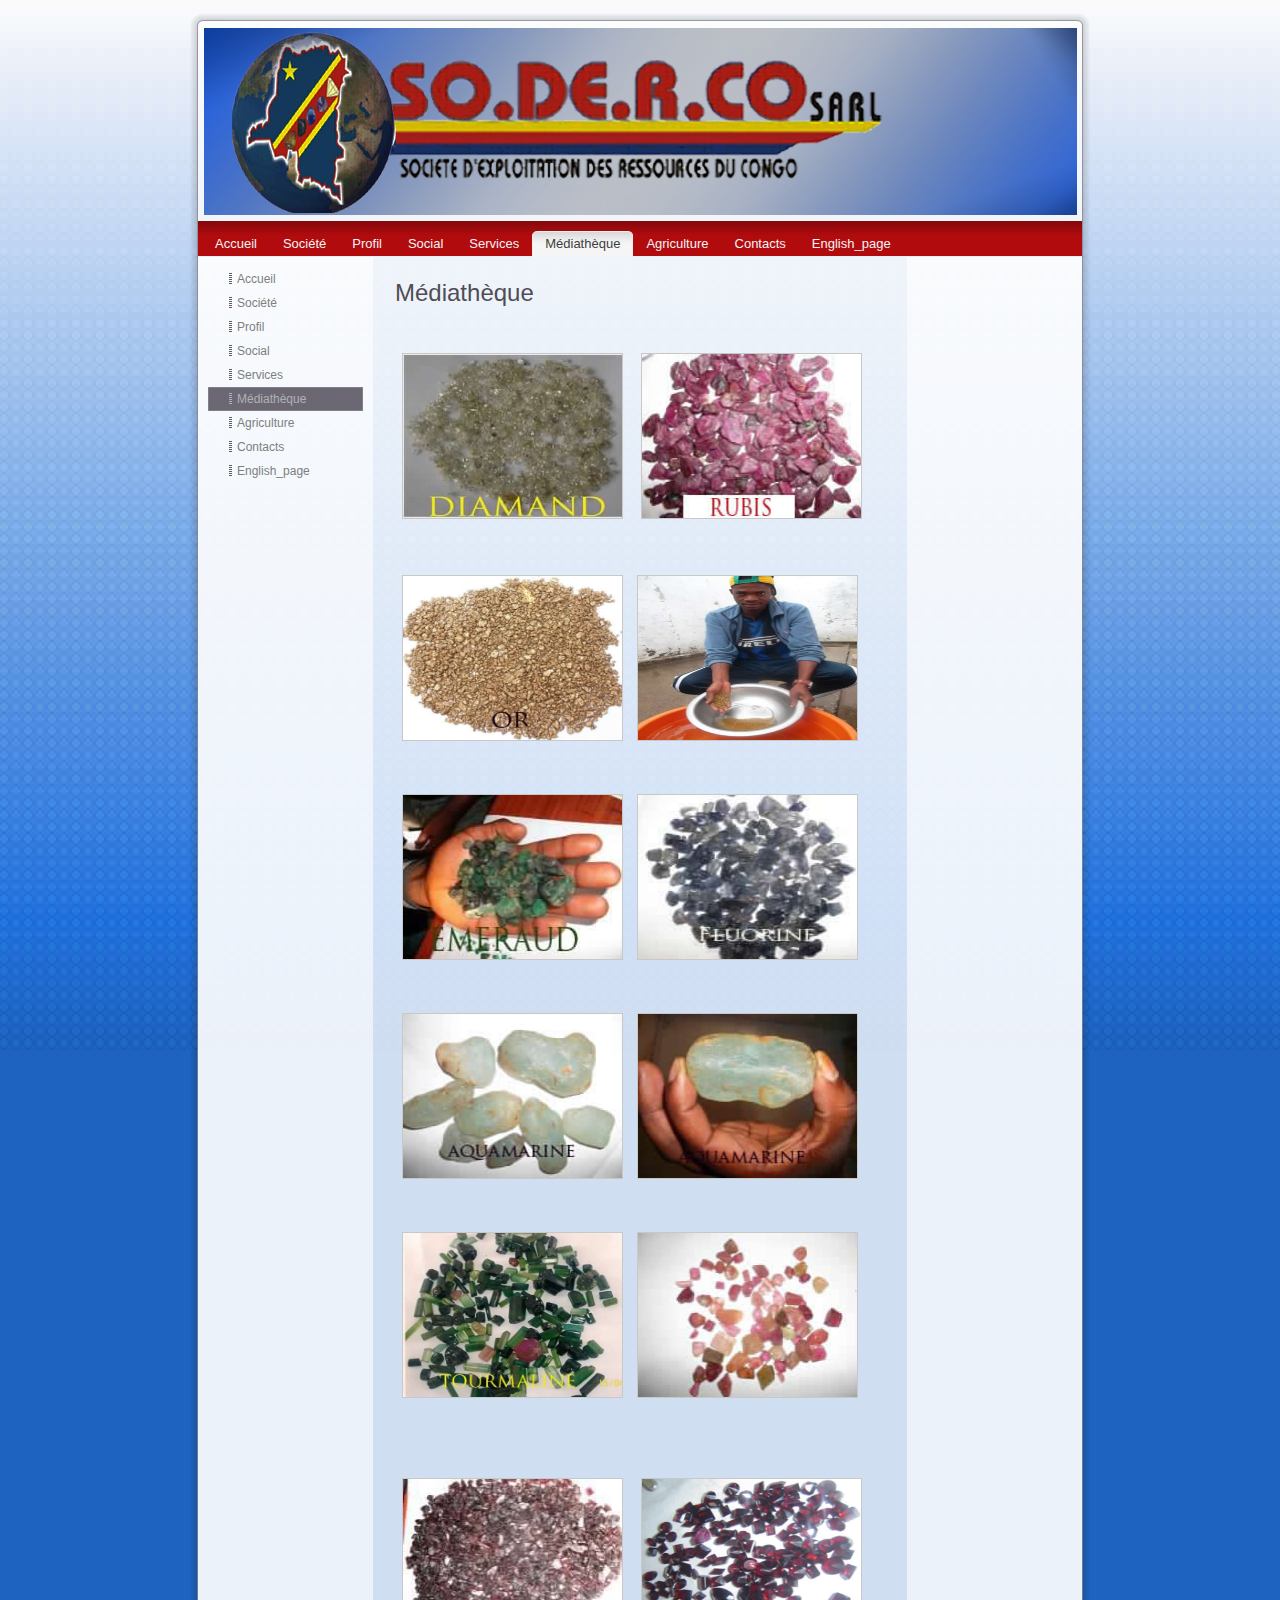
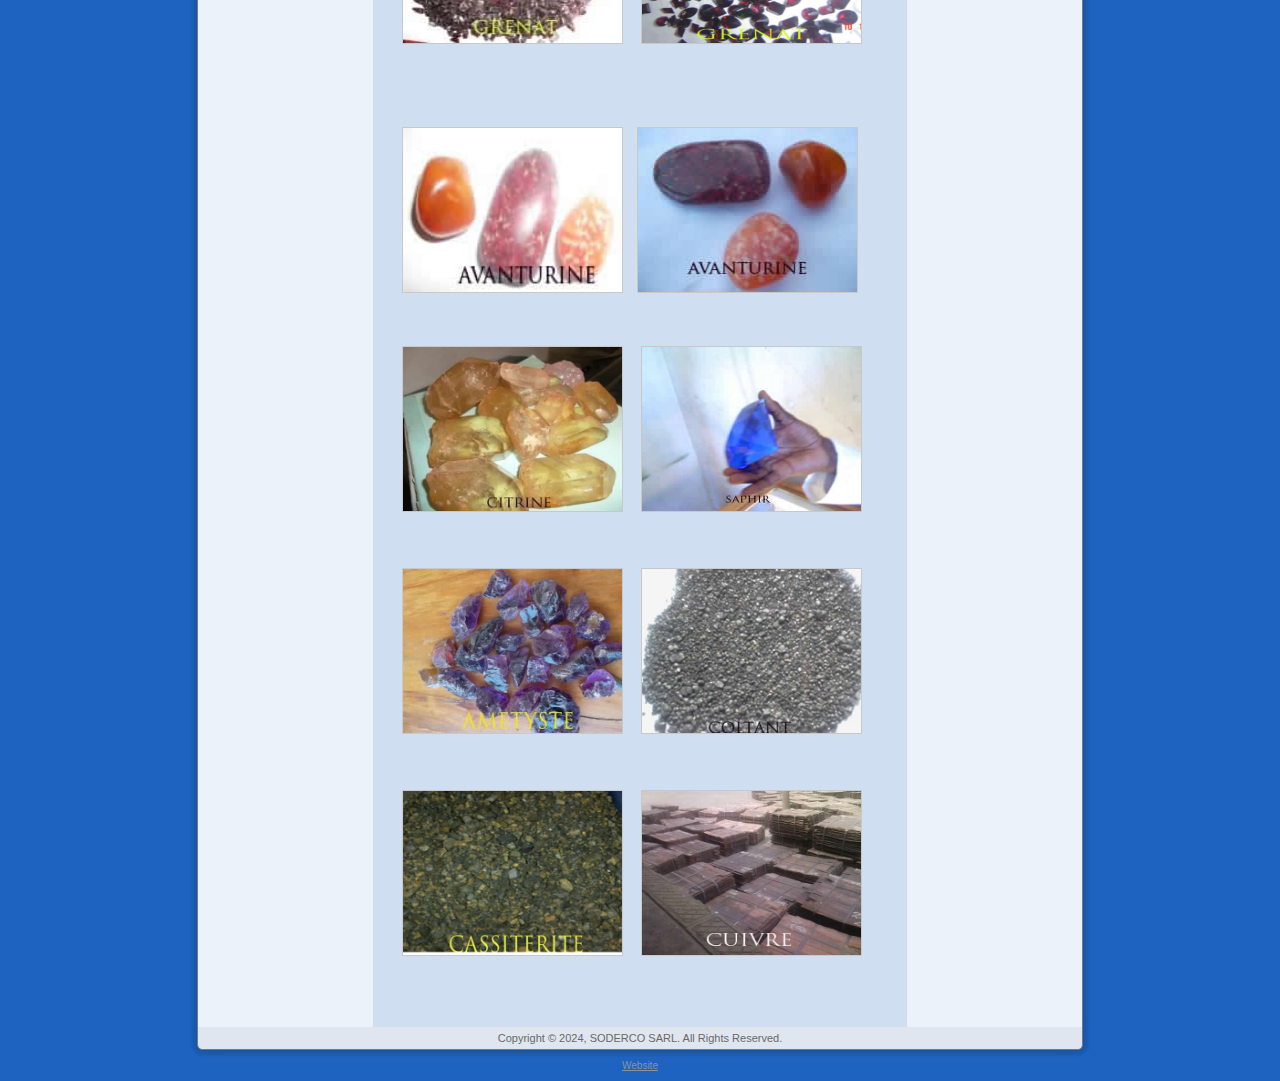
==== commit 6e67ec97: "fix link" ====
--- a/about.html
+++ b/about.html
@@ -8,7 +8,7 @@
 <meta name="keywords" content="N.R.C : KM 1561M, SODERCO sarl, ID.NAT : 01-6128-N54642P, N°IMPOR-EXPORT  :PM/A/001-09/I001139E/X, N°9,Av. de l’ Université, Quartier Mombele, Commune de Limete, Kinshasa - RDC, soderco sarl, ali, binene kayeye, pierres précieuse, gemstone, diamant, or, saphir, citrine, ametyste,coltant, cassiterite, cuivre"/>
 <meta http-equiv="content-language" content="fr"/>
 <meta name="language" content="fr"/>
-<meta name="reply-to" content="info@soderco.org"/>
+<!-- <meta name="reply-to" content="info@soderco.org"/> -->
 <meta name="robots" content="noindex, nofollow" />
     <title>Médiathèque</title>
     <link rel="stylesheet" href="./css/style.css" type="text/css" media="screen"/>
@@ -39,7 +39,7 @@
                     <div class="art-header-jpeg"></div>
                 </div>
                 </div>
-                <script type="text/javascript" src="/web/20161108060408js_/http://soderco.org/swfobject.js"></script>
+
                 <div class="art-logo">
                                                 </div>
             </div>
@@ -64,7 +64,7 @@
 			<a href="./services.html"><span class="l"></span><span class="r"></span><span class="t">Services</span></a>
 		</li>	
 		<li>
-			<a href="./clients.html"><span class="l"></span><span class="r"></span><span class="t">Partenaires</span></a>
+			<!-- <a href="./clients.html"><span class="l"></span><span class="r"></span><span class="t">Partenaires</span></a> -->
 		</li>	
 		<li>
 			<a href="./about.html" class="active"><span class="l"></span><span class="r"></span><span class="t">Médiathèque</span></a>
@@ -107,7 +107,7 @@
 		<a href="./services.html"><span class="l"></span><span class="r"></span><span class="t">Services</span></a>
 	</li>	
 	<li>
-			<a href="./clients.html"><span class="l"></span><span class="r"></span><span class="t">Partenaires</span></a>
+			<!-- <a href="./clients.html"><span class="l"></span><span class="r"></span><span class="t">Partenaires</span></a> -->
 	</li>	
 	<li>
 		<a href="./about.html" class="active"><span class="l"></span><span class="r"></span><span class="t">Médiathèque</span></a>
@@ -143,27 +143,27 @@
                                 <div class="art-postcontent">
 
 <p><br/></p>
-<p><a href="diamand.html"> <img width="219" height="164" alt="" src="./images/diamand5.jpg"/></a> <a href="ruby.html"><img width="219" height="164" alt="" src="./images/Ruby_1.jpg"/></a></p>
-<p><br/></p>
-<p><a href="or.html">  <img width="219" height="164" alt="" src="./images/or6.jpg"/></a><a href="or.html"><img width="219" height="164" alt="" src="./images/or4.jpg"/></a></p>
-<p><br/></p>
-<p><a href="emeraud.html"><img width="219" height="164" alt="" src="./images/SAM_0027.jpg"/></a><a href="Fluorine.html"><img width="219" height="164" alt="" src="./images/SAM_0037.jpg"/></a></p>
-<p><br/></p>
-<p> <a href="aquamarine.html"><img width="219" height="164" alt="" src="./images/SAM_0045.jpg"/></a><a href="aquamarine.html"><img width="219" height="164" alt="" src="./images/SAM_0046.jpg"/></a></p>
-<p><br/></p>
-<p><a href="tourmaline.html"><img width="219" height="164" alt="" src="./images/Tourmaline1.jpg"/></a><a href="tourmaline.html"><img width="219" height="164" alt="" src="./images/SAM_0022.jpg"/></a></p>
-<p><br/></p>
-<p><br/></p>
-<p><a href="grenat.html"><img width="219" height="164" alt="" src="./images/SAM_0048.jpg"/></a> <a href="grenat.html"><img width="219" height="164" alt="" src="./images/grenat4.jpg"/></a></p>
-<p><br/></p>
-<p><br/></p>
-<p><a href="aventurine.html">  <img width="219" height="164" alt="" src="./images/SAM_0060.jpg"/></a><a href="aventurine.html"><img width="219" height="164" alt="" src="./images/SAM_0064.jpg"/></a></p>
-<p><br/></p>
-<p><a href="citrine.html"><img width="219" height="164" alt="" src="./images/citrine2.jpg"/></a> <a href="saphir.html"><img width="219" height="164" alt="" src="./images/saphir.jpg"/></a></p>
-<p><br/></p>
-<p><a href="ametyste.html"><img width="219" height="164" alt="" src="./images/ametyste.jpg"/></a> <a href="coltant.html"><img width="219" height="164" alt="" src="./images/coltant.jpg"/></a></p>
-<p><br/></p>
-<p><a href="cassiterite.html"><img width="219" height="164" alt="" src="./images/cassi.jpg"/></a> <a href="cuivre.html"><img width="219" height="164" alt="" src="./images/cuivre.jpg"/></a></p>
+<p><a href="#"> <img width="219" height="164" alt="" src="./images/diamand5.jpg"/></a> <a href="#"><img width="219" height="164" alt="" src="./images/Ruby_1.jpg"/></a></p>
+<p><br/></p>
+<p><a href="#">  <img width="219" height="164" alt="" src="./images/or6.jpg"/></a><a href="#"><img width="219" height="164" alt="" src="./images/or4.jpg"/></a></p>
+<p><br/></p>
+<p><a href="#"><img width="219" height="164" alt="" src="./images/SAM_0027.jpg"/></a><a href="#"><img width="219" height="164" alt="" src="./images/SAM_0037.jpg"/></a></p>
+<p><br/></p>
+<p> <a href="#"><img width="219" height="164" alt="" src="./images/SAM_0045.jpg"/></a><a href="#"><img width="219" height="164" alt="" src="./images/SAM_0046.jpg"/></a></p>
+<p><br/></p>
+<p><a href="#"><img width="219" height="164" alt="" src="./images/Tourmaline1.jpg"/></a><a href="#"><img width="219" height="164" alt="" src="./images/SAM_0022.jpg"/></a></p>
+<p><br/></p>
+<p><br/></p>
+<p><a href="#"><img width="219" height="164" alt="" src="./images/SAM_0048.jpg"/></a> <a href="#"><img width="219" height="164" alt="" src="./images/grenat4.jpg"/></a></p>
+<p><br/></p>
+<p><br/></p>
+<p><a href="#">  <img width="219" height="164" alt="" src="./images/SAM_0060.jpg"/></a><a href="#"><img width="219" height="164" alt="" src="./images/SAM_0064.jpg"/></a></p>
+<p><br/></p>
+<p><a href="#"><img width="219" height="164" alt="" src="./images/citrine2.jpg"/></a> <a href="#"><img width="219" height="164" alt="" src="./images/saphir.jpg"/></a></p>
+<p><br/></p>
+<p><a href="#"><img width="219" height="164" alt="" src="./images/ametyste.jpg"/></a> <a href="#"><img width="219" height="164" alt="" src="./images/coltant.jpg"/></a></p>
+<p><br/></p>
+<p><a href="#"><img width="219" height="164" alt="" src="./images/cassi.jpg"/></a> <a href="#"><img width="219" height="164" alt="" src="./images/cuivre.jpg"/></a></p>
 <p><br/></p>
 
 
@@ -204,7 +204,7 @@
         </div>
     </div>
     <div class="cleared"></div>
-    <p class="art-page-footer"><a href="https://web.archive.org/web/20161108060800/http://www.soderco.org/">Website </a> </p>
+    <p class="art-page-footer"><a href="/">Website </a> </p>
 </div>
 </div>
 
